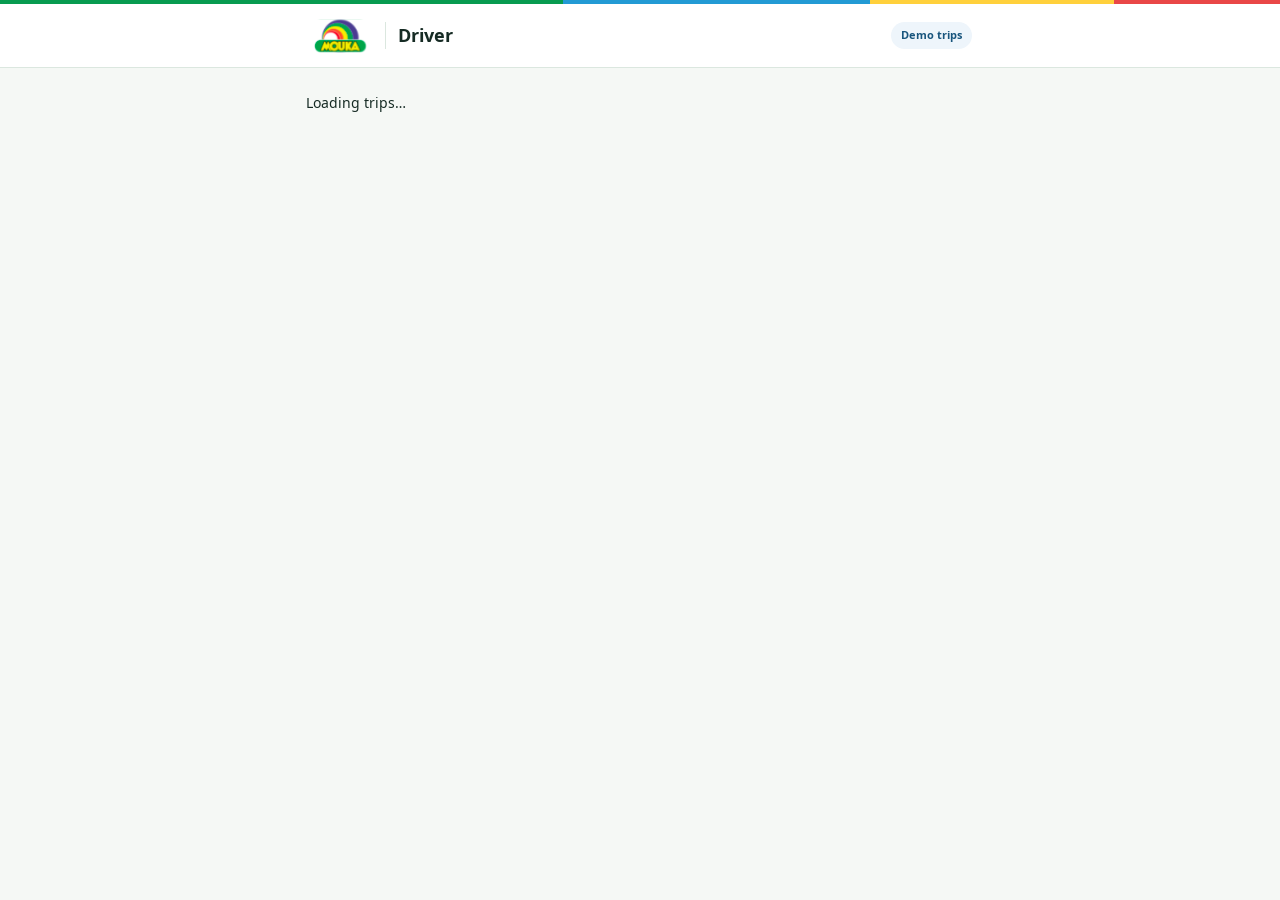
==== android/assets/index.html @ 95d4d568 "Add Mouka Track Delivery web and Android source" ====
<!doctype html>
<html lang="en">
<head>
<meta charset="utf-8">
<meta name="viewport" content="width=device-width, initial-scale=1, viewport-fit=cover">
<meta http-equiv="Content-Security-Policy" content="default-src 'self' file:; script-src 'self' file:; style-src 'self' file:; img-src 'self' file:; font-src 'self' file:; connect-src 'none'; object-src 'none'; frame-src 'none'; base-uri 'none'; form-action 'none'">
<title>Mouka Driver</title>
<link rel="stylesheet" href="driver.css">
<script defer src="driver.js"></script>
</head>
<body>
<header class="top"><div class="wrap brand">
  <img src="mouka.svg" alt="Mouka"><span>Driver</span>
  <span class="preview">Demo trips</span>
</div></header>
<main class="wrap" id="screen"><p>Loading trips…</p></main>
<footer id="dock" hidden></footer>
<dialog id="confirm">
  <h2 id="confirmTitle"></h2><p id="confirmText"></p>
  <div class="dialogActions"><button id="cancel" class="secondary">Cancel</button><button id="approve" class="primary"></button></div>
</dialog>
<p id="notice" role="status" aria-live="polite" hidden></p>
</body>
</html>
---- android/assets/driver.css ----
@font-face{font-family:Noto;src:url(NotoSans-Regular.woff) format("woff");font-display:swap}
@font-face{font-family:Noto;src:url(NotoSans-Bold.woff) format("woff");font-weight:700;font-display:swap}
@font-face{font-family:Editorial;src:url(NotoSerif-Regular.woff) format("woff");font-display:swap}
:root{color-scheme:light;--bg:#f5f8f5;--ink:#162b24;--muted:#4c6358;--green:#007744;--green-soft:#e1f5e8;--blue:#18557d;--line:#dbe7df;--yellow:#ffce4c;--spectrum:linear-gradient(90deg,#079b50 0 44%,#229ad4 44% 68%,#ffd03b 68% 87%,#e94747 87%)}
*{box-sizing:border-box}
[hidden]{display:none!important}
body{margin:0;background:var(--bg);color:var(--ink);font:14px/1.5 Noto,Arial,sans-serif}
button{font:inherit;cursor:pointer;-webkit-tap-highlight-color:transparent}
button:focus-visible{outline:3px solid #126ca0;outline-offset:3px}
svg{width:20px;height:20px;flex:none;vertical-align:middle}
.wrap{max-width:700px;margin:auto;width:100%}
.top{background:#fff;border-bottom:1px solid var(--line);position:sticky;top:0;z-index:2}
.top::before{content:"";display:block;height:4px;background:var(--spectrum)}
.brand{height:63px;display:flex;gap:12px;align-items:center;padding:0 18px;font-weight:700;font-size:18px}
.brand img{display:block;width:65px;height:34px;object-fit:contain}
.brand img+span{border-left:1px solid var(--line);padding-left:12px}
.preview,.tag{font-size:11px;font-weight:700;border-radius:99px;white-space:nowrap;padding:5px 10px}
.preview{margin-left:auto;background:#eef5fb;color:var(--blue)}
main.wrap{padding:18px 16px 144px}
h1,h2,p{margin:0}
h1{font:clamp(28px,7vw,42px)/1.12 Editorial,Georgia,serif;letter-spacing:-.035em}
h2{font-size:17px;letter-spacing:-.025em}
.hero{position:relative;isolation:isolate;overflow:hidden;padding:18px 18px 20px;background:#142c40;color:white;border-radius:23px;box-shadow:0 9px 25px #10283b1e}
.hero::before{content:"";z-index:-1;position:absolute;inset:0;background:linear-gradient(103deg,#122c40 20%,#153a51d9 60%,#17445865),url(lagos.webp) center 53%/cover}
.hero::after{content:"";height:3px;position:absolute;bottom:0;left:0;right:0;background:var(--spectrum)}
.heroTop{display:flex;justify-content:space-between;align-items:center;gap:8px;margin-bottom:15px}
.tripno{font-weight:700;letter-spacing:.09em;color:#def3ff;font-size:11px}
.tag{background:#e9f3fb;color:#194d6d}
.tag.active,.tag.completed{background:var(--green-soft);color:#005e35}
.route{display:flex;gap:7px;align-items:center;color:#d9ebf4;font-size:13px;margin-top:9px;flex-wrap:wrap}
.route svg{width:16px;height:16px;color:#ffda6c}
.details{display:grid;grid-template-columns:1fr 1.1fr;gap:8px;margin-top:18px}
.stat{min-width:0;display:flex;align-items:center;gap:8px;border:1px solid #ffffff30;border-radius:13px;padding:8px;background:#122e45a8}
.stat svg{color:#9cddfc;width:18px;height:18px}
.stat small,.stat b{display:block}
.stat small{color:#d4e6ef;font-size:10px}
.stat b{font-size:12px}
.status{margin:12px 0 17px;display:flex;align-items:center;gap:11px;padding:10px 11px;background:#fff;border:1px solid var(--line);border-radius:14px}
.status b,.status small,.listCopy b,.listCopy small{display:block}
.status small,.listCopy small{color:var(--muted);font-size:11px}
.tile{width:34px;height:34px;flex:none;display:grid;place-items:center;background:#e9f4fb;color:var(--blue);border-radius:10px}
.tile.live{background:var(--green-soft);color:var(--green)}
.tile.attention{background:#fff0ca;color:#6d4900}
.counter{margin-left:auto;color:var(--blue);font-size:11px;font-weight:700;white-space:nowrap}
.sectionTitle{display:flex;justify-content:space-between;gap:10px;align-items:center;margin:0 3px 8px}
.sectionTitle span{font-size:11px;color:var(--muted)}
.stops,.assignments{background:white;border:1px solid var(--line);border-radius:17px;overflow:hidden;margin:0;padding:0;list-style:none}
.stop{position:relative;min-height:62px;display:flex;gap:10px;align-items:center;padding:10px 12px}
.stop:not(:last-child){border-bottom:1px solid var(--line)}
.stop.next{background:#f0f9f3}
.pin{width:29px;height:29px;border-radius:50%;display:grid;place-items:center;background:#eff4fb;color:#23557c;font-weight:700;font-size:12px;flex:none}
.stop.next .pin,.stop.done .pin{background:var(--green-soft);color:var(--green)}
.pin svg{width:16px;height:16px}
.listCopy{min-width:0;flex:1}
.listCopy b{font-size:13px}
.stepLabel{font-size:10px;color:#00643d;font-weight:700;white-space:nowrap}
.assignmentSection{margin-top:19px}
.tripButton{background:white;width:100%;color:inherit;display:flex;gap:11px;min-height:56px;align-items:center;text-align:left;border:0;padding:8px 11px}
.tripButton svg:last-child{color:var(--blue)}
.tripButton:hover{background:#eef7f0}
.assignments li+li{border-top:1px solid var(--line)}
footer{position:fixed;bottom:0;left:0;right:0;z-index:1;background:#fffffffa;border-top:1px solid var(--line);box-shadow:0 -7px 24px #163a2510}
.bar{padding:11px 16px max(13px,env(safe-area-inset-bottom));display:grid;gap:6px}
.bar p{font-size:11px;color:var(--muted);text-align:center}
.primary,.secondary{display:flex;justify-content:center;align-items:center;gap:8px;min-height:48px;padding:9px 14px;border-radius:13px;font-weight:700;border:1px solid transparent}
.primary{background:var(--green);color:#fff}
.primary:active{background:#005b35}
.secondary{color:var(--ink);background:#f0f6f2;border-color:var(--line)}
dialog{border:1px solid var(--line);border-radius:19px;max-width:390px;width:calc(100% - 32px);padding:20px;color:var(--ink);box-shadow:0 15px 70px #17312355}
dialog::backdrop{background:#132e2777}
dialog p{margin:8px 0 16px;color:var(--muted)}
.dialogActions{display:flex;gap:8px}
.dialogActions button{flex:1}
#notice{position:fixed;z-index:4;bottom:105px;left:50%;transform:translateX(-50%);width:min(92%,640px);padding:12px;background:#fff1cc;color:#614100;border:1px solid #e4c778;border-radius:12px;box-shadow:0 6px 20px #13281926}
@media(min-width:560px){main.wrap{padding-top:24px}.hero{padding:23px}.details{max-width:410px}}
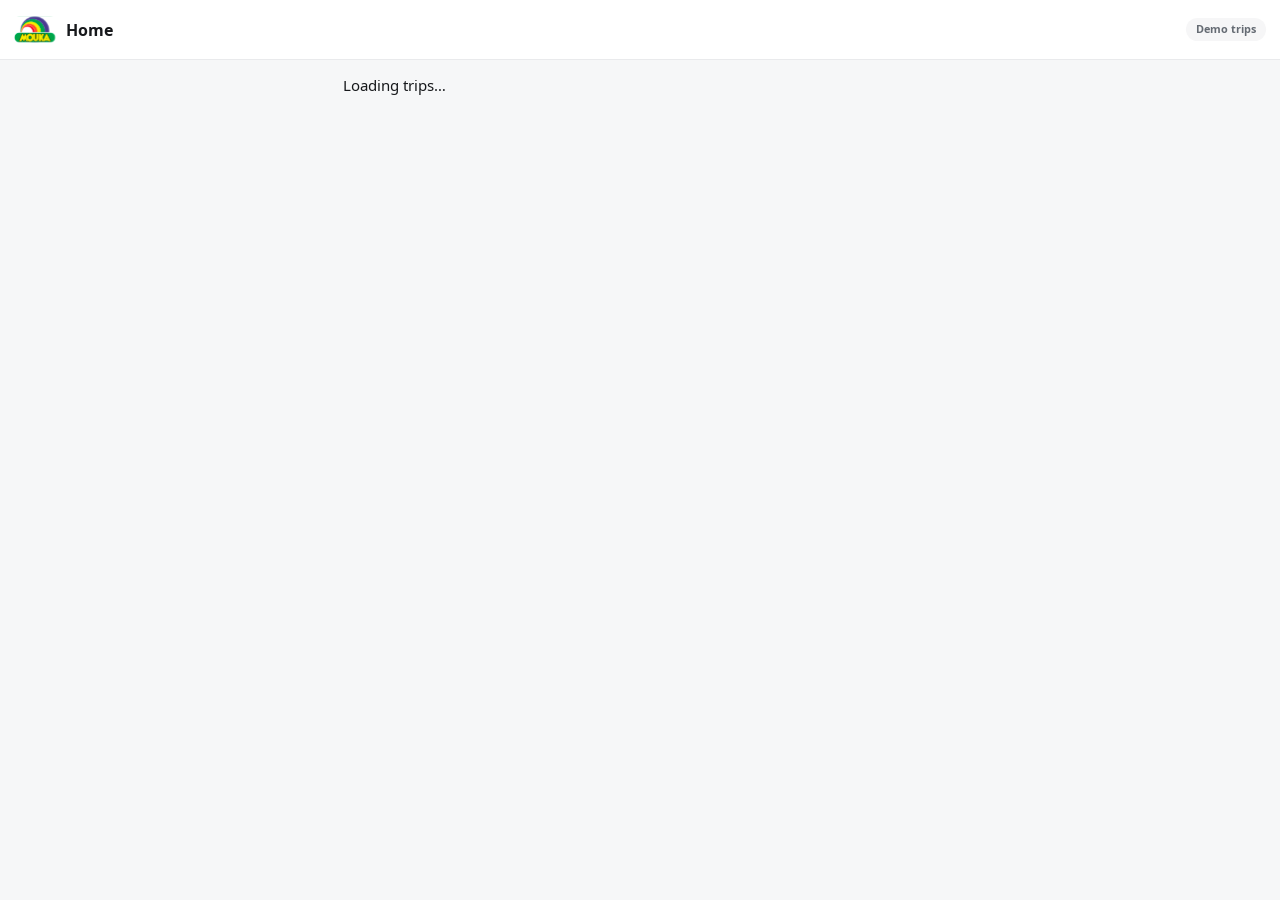
==== commit f88fb1dd: "Rebuild the Android Driver app to match the web apps Adds welcome, home, my trips, trip details with" ====
--- a/android/assets/index.html
+++ b/android/assets/index.html
@@ -9,16 +9,19 @@
 <script defer src="driver.js"></script>
 </head>
 <body>
-<header class="top"><div class="wrap brand">
-  <img src="mouka.svg" alt="Mouka"><span>Driver</span>
+<header id="topbar" class="top">
+  <button type="button" id="back" aria-label="Back" hidden>&#8592;</button>
+  <img src="mouka.svg" alt="Mouka"><strong id="title">Home</strong>
   <span class="preview">Demo trips</span>
-</div></header>
-<main class="wrap" id="screen"><p>Loading trips…</p></main>
+</header>
+<main><div id="screen"><p>Loading trips…</p></div></main>
 <footer id="dock" hidden></footer>
+<nav id="tabs" aria-label="App sections" hidden></nav>
 <dialog id="confirm">
   <h2 id="confirmTitle"></h2><p id="confirmText"></p>
-  <div class="dialogActions"><button id="cancel" class="secondary">Cancel</button><button id="approve" class="primary"></button></div>
+  <div class="dialogActions"><button id="cancel" class="button">Cancel</button><button id="approve" class="button primary"></button></div>
 </dialog>
+<p id="toast" role="status" aria-live="polite" hidden></p>
 <p id="notice" role="status" aria-live="polite" hidden></p>
 </body>
 </html>
--- a/android/assets/driver.css
+++ b/android/assets/driver.css
@@ -1,75 +1,250 @@
+/* Mouka Driver for Android. Colours and parts match the Driver web app. */
 @font-face{font-family:Noto;src:url(NotoSans-Regular.woff) format("woff");font-display:swap}
 @font-face{font-family:Noto;src:url(NotoSans-Bold.woff) format("woff");font-weight:700;font-display:swap}
-@font-face{font-family:Editorial;src:url(NotoSerif-Regular.woff) format("woff");font-display:swap}
-:root{color-scheme:light;--bg:#f5f8f5;--ink:#162b24;--muted:#4c6358;--green:#007744;--green-soft:#e1f5e8;--blue:#18557d;--line:#dbe7df;--yellow:#ffce4c;--spectrum:linear-gradient(90deg,#079b50 0 44%,#229ad4 44% 68%,#ffd03b 68% 87%,#e94747 87%)}
-*{box-sizing:border-box}
-[hidden]{display:none!important}
-body{margin:0;background:var(--bg);color:var(--ink);font:14px/1.5 Noto,Arial,sans-serif}
-button{font:inherit;cursor:pointer;-webkit-tap-highlight-color:transparent}
-button:focus-visible{outline:3px solid #126ca0;outline-offset:3px}
-svg{width:20px;height:20px;flex:none;vertical-align:middle}
-.wrap{max-width:700px;margin:auto;width:100%}
-.top{background:#fff;border-bottom:1px solid var(--line);position:sticky;top:0;z-index:2}
-.top::before{content:"";display:block;height:4px;background:var(--spectrum)}
-.brand{height:63px;display:flex;gap:12px;align-items:center;padding:0 18px;font-weight:700;font-size:18px}
-.brand img{display:block;width:65px;height:34px;object-fit:contain}
-.brand img+span{border-left:1px solid var(--line);padding-left:12px}
-.preview,.tag{font-size:11px;font-weight:700;border-radius:99px;white-space:nowrap;padding:5px 10px}
-.preview{margin-left:auto;background:#eef5fb;color:var(--blue)}
-main.wrap{padding:18px 16px 144px}
-h1,h2,p{margin:0}
-h1{font:clamp(28px,7vw,42px)/1.12 Editorial,Georgia,serif;letter-spacing:-.035em}
-h2{font-size:17px;letter-spacing:-.025em}
-.hero{position:relative;isolation:isolate;overflow:hidden;padding:18px 18px 20px;background:#142c40;color:white;border-radius:23px;box-shadow:0 9px 25px #10283b1e}
-.hero::before{content:"";z-index:-1;position:absolute;inset:0;background:linear-gradient(103deg,#122c40 20%,#153a51d9 60%,#17445865),url(lagos.webp) center 53%/cover}
-.hero::after{content:"";height:3px;position:absolute;bottom:0;left:0;right:0;background:var(--spectrum)}
-.heroTop{display:flex;justify-content:space-between;align-items:center;gap:8px;margin-bottom:15px}
-.tripno{font-weight:700;letter-spacing:.09em;color:#def3ff;font-size:11px}
-.tag{background:#e9f3fb;color:#194d6d}
-.tag.active,.tag.completed{background:var(--green-soft);color:#005e35}
-.route{display:flex;gap:7px;align-items:center;color:#d9ebf4;font-size:13px;margin-top:9px;flex-wrap:wrap}
-.route svg{width:16px;height:16px;color:#ffda6c}
-.details{display:grid;grid-template-columns:1fr 1.1fr;gap:8px;margin-top:18px}
-.stat{min-width:0;display:flex;align-items:center;gap:8px;border:1px solid #ffffff30;border-radius:13px;padding:8px;background:#122e45a8}
-.stat svg{color:#9cddfc;width:18px;height:18px}
-.stat small,.stat b{display:block}
-.stat small{color:#d4e6ef;font-size:10px}
-.stat b{font-size:12px}
-.status{margin:12px 0 17px;display:flex;align-items:center;gap:11px;padding:10px 11px;background:#fff;border:1px solid var(--line);border-radius:14px}
-.status b,.status small,.listCopy b,.listCopy small{display:block}
-.status small,.listCopy small{color:var(--muted);font-size:11px}
-.tile{width:34px;height:34px;flex:none;display:grid;place-items:center;background:#e9f4fb;color:var(--blue);border-radius:10px}
-.tile.live{background:var(--green-soft);color:var(--green)}
-.tile.attention{background:#fff0ca;color:#6d4900}
-.counter{margin-left:auto;color:var(--blue);font-size:11px;font-weight:700;white-space:nowrap}
-.sectionTitle{display:flex;justify-content:space-between;gap:10px;align-items:center;margin:0 3px 8px}
-.sectionTitle span{font-size:11px;color:var(--muted)}
-.stops,.assignments{background:white;border:1px solid var(--line);border-radius:17px;overflow:hidden;margin:0;padding:0;list-style:none}
-.stop{position:relative;min-height:62px;display:flex;gap:10px;align-items:center;padding:10px 12px}
-.stop:not(:last-child){border-bottom:1px solid var(--line)}
-.stop.next{background:#f0f9f3}
-.pin{width:29px;height:29px;border-radius:50%;display:grid;place-items:center;background:#eff4fb;color:#23557c;font-weight:700;font-size:12px;flex:none}
-.stop.next .pin,.stop.done .pin{background:var(--green-soft);color:var(--green)}
-.pin svg{width:16px;height:16px}
-.listCopy{min-width:0;flex:1}
-.listCopy b{font-size:13px}
-.stepLabel{font-size:10px;color:#00643d;font-weight:700;white-space:nowrap}
-.assignmentSection{margin-top:19px}
-.tripButton{background:white;width:100%;color:inherit;display:flex;gap:11px;min-height:56px;align-items:center;text-align:left;border:0;padding:8px 11px}
-.tripButton svg:last-child{color:var(--blue)}
-.tripButton:hover{background:#eef7f0}
-.assignments li+li{border-top:1px solid var(--line)}
-footer{position:fixed;bottom:0;left:0;right:0;z-index:1;background:#fffffffa;border-top:1px solid var(--line);box-shadow:0 -7px 24px #163a2510}
-.bar{padding:11px 16px max(13px,env(safe-area-inset-bottom));display:grid;gap:6px}
-.bar p{font-size:11px;color:var(--muted);text-align:center}
-.primary,.secondary{display:flex;justify-content:center;align-items:center;gap:8px;min-height:48px;padding:9px 14px;border-radius:13px;font-weight:700;border:1px solid transparent}
-.primary{background:var(--green);color:#fff}
-.primary:active{background:#005b35}
-.secondary{color:var(--ink);background:#f0f6f2;border-color:var(--line)}
-dialog{border:1px solid var(--line);border-radius:19px;max-width:390px;width:calc(100% - 32px);padding:20px;color:var(--ink);box-shadow:0 15px 70px #17312355}
-dialog::backdrop{background:#132e2777}
-dialog p{margin:8px 0 16px;color:var(--muted)}
-.dialogActions{display:flex;gap:8px}
-.dialogActions button{flex:1}
-#notice{position:fixed;z-index:4;bottom:105px;left:50%;transform:translateX(-50%);width:min(92%,640px);padding:12px;background:#fff1cc;color:#614100;border:1px solid #e4c778;border-radius:12px;box-shadow:0 6px 20px #13281926}
-@media(min-width:560px){main.wrap{padding-top:24px}.hero{padding:23px}.details{max-width:410px}}
+:root { color-scheme:light; --bg:#f6f7f8; --surface:#fff; --soft:#f5f4f2; --pill:#f6f6f7; --edge:#e9eaec; --strong:#d5d9df; --ink:#17191c; --muted:#656b73; --accent:#2563d9; --accent-soft:#eaf1fd; --violet:#4a31c9; --violet-fill:#5b3fe8; --violet-soft:#f1eefd; --green:#0c7a48; --green-soft:#e3f6ec; --amber:#96500a; --amber-soft:#fdf1df; --red:#b4232f; --red-soft:#fdebec; --dark:#1b1210; --on-dark:#fff; --land:#eef0f1; --building:#e1e4e7; --street:#fff; --water:#ccd5dd; --highway:#f8dc94; --shadow:0 1px 2px #1018280f; --lift:0 12px 30px #10182822; }
+:root[data-theme="dark"] { color-scheme:dark; --bg:#0f1620; --surface:#17212e; --soft:#121b26; --pill:#121b26; --edge:#29384a; --strong:#3a4d63; --ink:#eef2f7; --muted:#a3b1c2; --accent:#7bb0ff; --accent-soft:#1d3354; --violet:#c3b6ff; --violet-soft:#241f44; --green:#7bdca9; --green-soft:#163a2d; --amber:#ffcb80; --amber-soft:#3f3018; --red:#ffa8b0; --red-soft:#46232b; --dark:#eef2f7; --on-dark:#121b26; --land:#14202f; --building:#1a293b; --street:#263a50; --water:#0b141f; --highway:#6d5a2c; --shadow:0 1px 2px #0006; --lift:0 14px 34px #0008; }
+* { box-sizing:border-box; }
+[hidden] { display:none !important; }
+html { -webkit-text-size-adjust:100%; }
+body { margin:0; background:var(--bg); color:var(--ink); font:15px/1.5 Inter,"Segoe UI",Noto,Roboto,system-ui,sans-serif; -webkit-font-smoothing:antialiased; }
+button, input, select, textarea { font:inherit; color:inherit; }
+button { cursor:pointer; -webkit-tap-highlight-color:transparent; }
+button:disabled { cursor:default; opacity:.45; }
+:focus-visible { outline:2px solid var(--accent); outline-offset:2px; }
+h1, h2, p { margin:0; }
+h1 { font-size:1.35rem; font-weight:700; letter-spacing:-.02em; line-height:1.25; }
+h1[tabindex="-1"]:focus { outline:none; }
+h2 { font-size:1rem; font-weight:650; }
+strong, b { font-weight:600; }
+small { color:var(--muted); font-size:.78rem; }
+.icon { width:20px; height:20px; flex:none; vertical-align:middle; }
+@keyframes rise { from { opacity:0; transform:translateY(8px); } to { opacity:1; transform:none; } }
+
+.top { position:sticky; top:0; z-index:3; display:flex; align-items:center; gap:10px; min-height:60px; padding:8px 14px; border-bottom:1px solid var(--edge); background:var(--surface); }
+.top img { width:42px; height:32px; object-fit:contain; }
+.top strong { flex:1; font-size:1rem; }
+.top .preview { padding:3px 10px; border-radius:99px; background:var(--pill); color:var(--muted); font-size:.68rem; font-weight:600; }
+#back { display:grid; place-items:center; width:42px; height:42px; padding:0; border:0; border-radius:50%; background:var(--pill); }
+main { max-width:620px; margin:auto; padding:14px 13px 92px; }
+body.has-dock main { padding-bottom:190px; }
+body.signed-out main { max-width:620px; padding:0; }
+#screen { display:grid; grid-template-columns:minmax(0,1fr); gap:13px; animation:rise .2s ease-out; }
+
+.button { display:inline-flex; align-items:center; justify-content:center; gap:8px; min-height:48px; padding:10px 18px; border:1px solid var(--edge); border-radius:14px; background:var(--surface); font-weight:600; box-shadow:var(--shadow); transition:transform .1s; }
+.button:active { transform:scale(.98); }
+.button.wide { width:100%; }
+.button.primary { border-color:transparent; background:#2563d9; color:#fff; }
+.button.purple { border-color:transparent; background:var(--violet-fill); color:#fff; box-shadow:0 8px 18px #5b3fe83d; }
+.button.accept, .button.confirm { border-color:transparent; background:#0c7a48; color:#fff; }
+.button.end, .button.danger { border-color:transparent; background:#b4232f; color:#fff; }
+.more { padding:6px 0; border:0; background:none; color:var(--violet); font-size:.8rem; font-weight:600; }
+.chip { display:inline-flex; align-items:center; gap:6px; padding:3px 10px; border-radius:99px; background:var(--soft); color:var(--muted); font-size:.68rem; font-weight:600; letter-spacing:0; text-transform:none; white-space:nowrap; }
+.chip::before { content:''; width:6px; height:6px; border-radius:50%; background:currentColor; }
+.chip.green { background:var(--green-soft); color:var(--green); }
+.chip.amber { background:var(--amber-soft); color:var(--amber); }
+.chip.violet { background:var(--violet-soft); color:var(--violet); }
+.chip.red { background:var(--red-soft); color:var(--red); }
+.avatar { display:grid; place-items:center; flex:none; width:48px; height:48px; border-radius:50%; background:#dcebfa; color:#124a80; font-weight:800; }
+
+.panel { min-width:0; padding:16px 15px; border:1px solid var(--edge); border-radius:18px; background:var(--surface); }
+.panel > header { display:flex; align-items:flex-start; justify-content:space-between; gap:10px; margin-bottom:12px; }
+.panel > header small { display:block; }
+.eyebrow { display:flex; align-items:center; justify-content:space-between; gap:8px; color:var(--muted); font-size:.7rem; font-weight:600; letter-spacing:.07em; text-transform:uppercase; }
+.summary h1 { margin:7px 0 12px; }
+.summary dl { display:grid; grid-template-columns:1fr 1fr; gap:12px; margin:0; }
+.summary dt { color:var(--muted); font-size:.72rem; }
+.summary dd { margin:1px 0 0; font-size:.86rem; font-weight:600; overflow-wrap:anywhere; }
+.empty { display:grid; justify-items:center; gap:9px; padding:36px 18px; color:var(--muted); text-align:center; }
+.empty .icon { width:36px; height:36px; }
+.empty h2 { color:var(--ink); }
+.none { padding:18px; border:1px dashed var(--strong); border-radius:13px; color:var(--muted); text-align:center; }
+.demo-note { display:flex; gap:9px; padding:10px 12px; border-radius:13px; background:var(--accent-soft); color:var(--accent); font-size:.78rem; }
+.demo-note .icon { width:17px; height:17px; margin-top:1px; }
+.hint { color:var(--muted); font-size:.78rem; text-align:center; }
+
+.rows { margin:0; padding:0; list-style:none; }
+.rows li + li { border-top:1px solid var(--edge); }
+.rows button { display:flex; align-items:center; gap:12px; width:100%; min-height:62px; padding:9px 0; border:0; background:transparent; text-align:left; }
+.row-icon { display:grid; place-items:center; flex:none; width:40px; height:40px; border-radius:12px; background:var(--accent-soft); color:var(--accent); }
+.row-copy { flex:1; min-width:0; }
+.row-copy strong, .row-copy small { display:block; overflow-wrap:anywhere; }
+.rows button > .icon { width:17px; color:var(--muted); }
+
+/* Welcome */
+.welcome { display:flex; flex-direction:column; min-height:100vh; }
+.welcome-art { display:flex; flex:1; flex-direction:column; justify-content:flex-end; align-items:flex-start; min-height:330px; padding:26px 22px; background:linear-gradient(180deg,#07182a99,#07182a33 45%,#07182af0),url(access-depot.webp) 63% center/cover #14283a; color:#fff; }
+.welcome-art img { width:96px; height:64px; margin-bottom:auto; object-fit:contain; }
+.welcome-art h1 { font-size:2.1rem; }
+.welcome-art p { color:#d8e6f4; }
+.welcome-card { display:grid; gap:12px; padding:24px 20px 32px; background:var(--surface); }
+.welcome-card p { color:var(--muted); }
+
+/* Home */
+.greeting p { color:var(--muted); font-size:.68rem; font-weight:600; letter-spacing:.07em; text-transform:uppercase; }
+.request-alert { display:flex; align-items:center; gap:12px; width:100%; padding:13px; border:1px solid var(--violet-fill); border-radius:16px; background:var(--violet-soft); text-align:left; }
+.request-alert > span:first-child { display:grid; place-items:center; flex:none; width:42px; height:42px; border-radius:13px; background:var(--violet-fill); color:#fff; }
+.request-alert > span:nth-child(2) { flex:1; }
+.request-alert strong, .request-alert small { display:block; }
+.stats { display:grid; grid-template-columns:repeat(4,minmax(0,1fr)); gap:7px; }
+.stats button { min-width:0; padding:9px 4px; border:1px solid var(--edge); border-radius:14px; background:var(--surface); text-align:center; }
+.stats span { display:block; overflow:hidden; color:var(--muted); font-size:.62rem; font-weight:600; text-overflow:ellipsis; text-transform:uppercase; white-space:nowrap; }
+.stats b { display:block; font-size:1.35rem; }
+.stage { display:grid; gap:9px; padding:17px 14px 14px; border-radius:20px; background:var(--soft); border:1px solid var(--edge); }
+.stage h2 { font-size:1.2rem; }
+.flag { display:flex; align-items:center; gap:9px; color:var(--violet); font-size:.68rem; font-weight:700; letter-spacing:.07em; text-transform:uppercase; }
+.flag i { width:10px; height:10px; border-radius:50%; background:var(--violet-fill); box-shadow:0 0 0 4px #5b3fe82b; }
+.flag.completed { color:var(--green); }
+.flag.completed i { background:#17a354; box-shadow:0 0 0 4px #17a3542b; }
+.stage .button { min-height:52px; margin-top:3px; }
+
+/* Map */
+.map { position:relative; height:270px; margin:0; overflow:hidden; border:1px solid var(--edge); border-radius:16px; background:var(--land); }
+.map.tall { height:310px; }
+.map svg { width:100%; height:100%; overflow:visible; }
+.map figcaption { position:absolute; bottom:7px; left:7px; padding:1px 7px; border-radius:5px; background:var(--surface); color:var(--muted); font-size:.62rem; }
+.map .land { fill:var(--land); }
+.map .building { fill:var(--building); }
+.map .street { fill:none; stroke:var(--street); stroke-width:2.5; }
+.map .water { fill:none; stroke:var(--water); stroke-width:34; }
+.map .highway { fill:none; stroke:var(--highway); stroke-width:4; }
+.map :is(.route-done,.route-ahead) { fill:none; stroke-width:7; stroke-linecap:round; stroke-linejoin:round; }
+.map .route-done { stroke:#1b4fb8; }
+.map .route-ahead { stroke:#93b4ea; }
+.map .marker circle { fill:#1b4fb8; stroke:#fff; stroke-width:4; }
+.map .marker.pickup circle { fill:#17191c; }
+.map .marker.done circle { fill:#17a354; }
+.map .marker rect { fill:var(--surface); }
+.map .marker text { fill:var(--ink); font-size:17px; font-weight:700; text-anchor:middle; }
+.map .marker .kind { fill:var(--muted); font-size:12px; letter-spacing:.8px; }
+.map .vehicle .halo { fill:#2563d92b; }
+.map .vehicle .body { fill:#14283a; stroke:#fff; stroke-width:3; }
+.map .vehicle .glyph { fill:none; stroke:#fff; stroke-width:2; stroke-linejoin:round; }
+
+.tracking { display:flex; align-items:center; gap:12px; width:100%; padding:12px 14px; border:1px solid var(--edge); border-radius:15px; background:var(--surface); text-align:left; }
+.tracking i { flex:none; width:10px; height:10px; border-radius:50%; background:#8b929a; }
+.tracking.on i { background:#17a354; animation:pulse 1.8s infinite; }
+.tracking.paused i { background:#f0931f; }
+.tracking > span { flex:1; min-width:0; }
+.tracking strong, .tracking small { display:block; }
+.tracking em { color:var(--violet); font-size:.74rem; font-style:normal; font-weight:600; white-space:nowrap; }
+@keyframes pulse { 0% { box-shadow:0 0 0 0 #17a35466; } 70% { box-shadow:0 0 0 9px #17a35400; } 100% { box-shadow:0 0 0 0 #17a35400; } }
+
+.stops, .history { margin:0; padding:0; list-style:none; }
+.stops li { position:relative; display:flex; align-items:center; gap:12px; padding-bottom:17px; }
+.stops li:last-child { padding-bottom:0; }
+.stops li:not(:last-child)::before { content:''; position:absolute; top:35px; bottom:2px; left:16px; border-left:2px dashed var(--edge); }
+.stops i { display:grid; place-items:center; flex:none; width:34px; height:34px; border:1px solid var(--edge); border-radius:50%; font-size:.78rem; font-style:normal; font-weight:700; }
+.stops i .icon { width:17px; height:17px; }
+.stops li > span { flex:1; min-width:0; }
+.stops strong, .stops small { display:block; }
+.stops em { color:var(--violet); font-size:.72rem; font-style:normal; font-weight:600; }
+.stops .done i { border-color:transparent; background:var(--green-soft); color:var(--green); }
+.stops .done em { color:var(--green); }
+.stops .next i { border-color:transparent; background:var(--violet-fill); color:#fff; box-shadow:0 0 0 5px #5b3fe826; }
+.history li { position:relative; padding:0 0 14px 22px; font-size:.86rem; font-weight:500; }
+.history li:last-child { padding-bottom:0; }
+.history li::before { content:''; position:absolute; top:6px; left:1px; width:9px; height:9px; border-radius:50%; background:var(--strong); }
+.history li:first-child::before { background:var(--violet-fill); box-shadow:0 0 0 4px #5b3fe826; }
+.history li:not(:last-child)::after { content:''; position:absolute; top:19px; bottom:2px; left:5px; border-left:1px solid var(--strong); }
+
+/* My Trips */
+.pills { display:flex; gap:7px; overflow-x:auto; padding-bottom:3px; }
+.pills button { display:inline-flex; flex:none; align-items:center; gap:7px; min-height:40px; padding:6px 14px; border:1px solid var(--edge); border-radius:99px; background:var(--surface); font-size:.8rem; font-weight:600; }
+.pills em { font-style:normal; opacity:.65; }
+.pills button[aria-pressed="true"] { border-color:transparent; background:var(--dark); color:var(--on-dark); }
+.group { --tone:#8b929a; min-width:0; }
+.group.violet { --tone:#6a4cf0; }
+.group.amber { --tone:#f0931f; }
+.group.green { --tone:#17a354; }
+.group h2 { display:flex; align-items:center; gap:9px; margin-bottom:9px; }
+.group h2 i { width:9px; height:9px; border-radius:50%; background:var(--tone); }
+.group h2 em { padding:0 8px; border-radius:99px; background:var(--surface); font-size:.72rem; font-style:normal; }
+.cards, .request-list { display:grid; grid-template-columns:minmax(0,1fr); gap:12px; margin:0; padding:0; list-style:none; }
+.trip-card > button { display:block; width:100%; padding:6px; overflow:hidden; border:1px solid var(--edge); border-radius:18px; background:var(--soft); text-align:left; }
+.trip-top { position:relative; display:block; height:132px; overflow:hidden; }
+.trip-top .chip { position:absolute; z-index:2; top:7px; left:7px; background:var(--surface); box-shadow:var(--shadow); }
+.trip-name { position:absolute; z-index:2; bottom:12px; left:9px; width:46%; }
+.trip-name strong { display:block; font-size:1.08rem; }
+.trip-name small { display:block; }
+.truck-picture { position:absolute; top:-3%; left:41%; height:108%; max-width:none; }
+.trip-info { display:grid; gap:6px; padding:13px; border:1px solid var(--edge); border-radius:13px; background:var(--surface); }
+.measure { display:flex; justify-content:space-between; gap:8px; margin-top:5px; color:var(--muted); font-size:.76rem; }
+progress { display:block; width:100%; height:6px; border:0; border-radius:9px; overflow:hidden; appearance:none; background:var(--edge); }
+progress::-webkit-progress-bar { background:var(--edge); }
+progress::-webkit-progress-value { background:#f0931f; border-radius:9px; }
+progress.violet::-webkit-progress-value { background:var(--violet-fill); }
+progress.green::-webkit-progress-value { background:#17a354; }
+
+.request { display:grid; gap:8px; padding:16px 14px; border:1px solid var(--edge); border-radius:18px; background:var(--surface); box-shadow:var(--shadow); }
+.request .button { margin-top:6px; }
+
+.list-tools { display:flex; align-items:center; justify-content:space-between; gap:10px; color:var(--muted); font-size:.8rem; }
+.notices { margin:0; padding:0; list-style:none; overflow:hidden; border:1px solid var(--edge); border-radius:18px; background:var(--surface); }
+.notices li + li { border-top:1px solid var(--edge); }
+.notices button { display:flex; align-items:center; gap:12px; width:100%; min-height:78px; padding:12px; border:0; background:transparent; text-align:left; }
+.notices button > .icon { width:17px; color:var(--muted); }
+.notices .row-copy strong { font-weight:500; }
+.notices .unseen .row-copy strong { font-weight:700; }
+.notices strong i { display:inline-block; width:7px; height:7px; margin-left:7px; border-radius:50%; background:#e0444f; }
+.solid { display:grid; place-items:center; flex:none; width:44px; height:44px; border-radius:14px; background:var(--dark); color:var(--on-dark); }
+
+.banner { display:flex; align-items:center; gap:13px; width:100%; padding:16px; border:0; border-radius:18px; background:var(--violet-soft); text-align:left; }
+.banner > span:nth-child(2) { flex:1; min-width:0; }
+.banner strong, .banner small { display:block; }
+.segments { display:grid; grid-template-columns:repeat(3,1fr); gap:3px; padding:4px; border-radius:13px; background:var(--pill); }
+.segments button { min-height:42px; border:0; border-radius:10px; background:transparent; font-size:.82rem; font-weight:600; }
+.segments button[aria-pressed="true"] { background:var(--surface); box-shadow:var(--shadow); }
+
+.categories { display:grid; grid-template-columns:repeat(2,minmax(0,1fr)); gap:9px; }
+.categories button { display:flex; align-items:center; gap:10px; min-height:62px; padding:10px; border:1px solid var(--edge); border-radius:15px; background:var(--surface); font-size:.8rem; font-weight:600; text-align:left; }
+.categories button span { display:grid; place-items:center; flex:none; width:38px; height:38px; border-radius:12px; background:var(--dark); color:var(--on-dark); }
+.categories button[aria-pressed="true"] { border-color:var(--violet-fill); box-shadow:0 0 0 1px var(--violet-fill); }
+.categories button[aria-pressed="true"] span { background:var(--violet-fill); color:#fff; }
+.form { display:grid; grid-template-columns:minmax(0,1fr); gap:8px; }
+.form > label { font-size:.8rem; font-weight:600; }
+.form input:not([type="radio"]), .form select, .form textarea { display:block; width:100%; min-width:0; min-height:48px; margin-top:3px; padding:10px 12px; border:1px solid var(--strong); border-radius:12px; background:var(--surface); }
+.form textarea { min-height:110px; resize:vertical; }
+.form .choice { display:flex; align-items:center; gap:12px; min-height:48px; padding:10px 13px; border:1px solid var(--edge); border-radius:13px; font-weight:500; }
+.choice input { width:20px; height:20px; accent-color:#5b3fe8; }
+.reports { margin:0; padding:0; list-style:none; }
+.reports li { padding:11px 0; border-top:1px solid var(--edge); }
+.reports li:first-child { border-top:0; padding-top:0; }
+.reports strong, .reports small { display:block; }
+.reports p { overflow-wrap:anywhere; }
+.health { --tone:#8b929a; display:flex; gap:13px; padding:15px; border:1px solid var(--edge); border-radius:17px; background:var(--surface); }
+.health.green { --tone:#17a354; }
+.health.amber { --tone:#f0931f; }
+.health.violet { --tone:#6a4cf0; }
+.health > span { position:relative; display:grid; place-items:center; flex:none; width:46px; height:46px; overflow:hidden; border-radius:14px; color:var(--tone); }
+.health > span::before { content:''; position:absolute; inset:0; background:var(--tone); opacity:.15; }
+.health strong { display:block; font-size:1.05rem; }
+.health p { color:var(--muted); font-size:.8rem; }
+.faq { overflow:hidden; border:1px solid var(--edge); border-radius:18px; background:var(--surface); }
+.faq details + details { border-top:1px solid var(--edge); }
+.faq summary { display:flex; align-items:center; justify-content:space-between; gap:10px; min-height:56px; padding:12px 15px; list-style:none; font-weight:600; }
+.faq summary::-webkit-details-marker { display:none; }
+.faq summary::after { content:'+'; color:var(--muted); font-size:1.3rem; }
+.faq details[open] summary::after { content:'−'; }
+.faq p { padding:0 15px 15px; color:var(--muted); }
+
+/* Bottom bar and tabs */
+#dock { position:fixed; z-index:3; right:0; bottom:66px; left:0; border-top:1px solid var(--edge); background:var(--surface); box-shadow:0 -8px 24px #10182814; }
+.bar { display:grid; gap:4px; max-width:620px; margin:auto; padding:10px 14px; }
+.bar .button { min-height:54px; font-size:1rem; }
+.bar p { color:var(--muted); font-size:.74rem; text-align:center; }
+.bar.split { grid-template-columns:1fr 1.7fr; gap:10px; }
+#tabs { position:fixed; z-index:4; right:0; bottom:0; left:0; display:grid; grid-template-columns:repeat(5,1fr); height:66px; padding:5px; border-top:1px solid var(--edge); background:var(--surface); }
+#tabs button { position:relative; display:grid; place-content:center; justify-items:center; gap:3px; min-width:0; padding:0; border:0; border-radius:13px; background:transparent; color:var(--muted); font-size:.64rem; font-weight:600; }
+#tabs button[aria-current="page"] { background:var(--accent-soft); color:var(--accent); }
+#tabs em { position:absolute; top:3px; left:calc(50% + 6px); min-width:18px; padding:0 4px; border:2px solid var(--surface); border-radius:99px; background:#d6383d; color:#fff; font-size:.62rem; font-style:normal; line-height:15px; }
+dialog { width:calc(100% - 32px); max-width:390px; padding:20px; border:1px solid var(--edge); border-radius:20px; background:var(--surface); color:var(--ink); box-shadow:var(--lift); }
+dialog[open] { animation:rise .18s ease-out; }
+dialog::backdrop { background:#0f172680; }
+dialog p { margin:7px 0 17px; color:var(--muted); }
+.dialogActions { display:grid; grid-template-columns:1fr 1fr; gap:9px; }
+#notice, #toast { position:fixed; z-index:6; right:13px; bottom:182px; left:13px; max-width:520px; margin:auto; padding:12px 15px; border-radius:13px; box-shadow:var(--lift); font-size:.84rem; text-align:center; }
+#notice { background:var(--amber-soft); color:var(--amber); }
+#toast { background:#17191c; color:#fff; animation:rise .18s ease-out; }
+body:not(.has-dock) :is(#notice,#toast) { bottom:80px; }
+@media (max-width:340px) { .stats { grid-template-columns:repeat(2,minmax(0,1fr)); } }
+@media (prefers-reduced-motion:reduce) { *, *::before, *::after { animation-duration:.001ms !important; animation-iteration-count:1 !important; transition-duration:.001ms !important; } }
